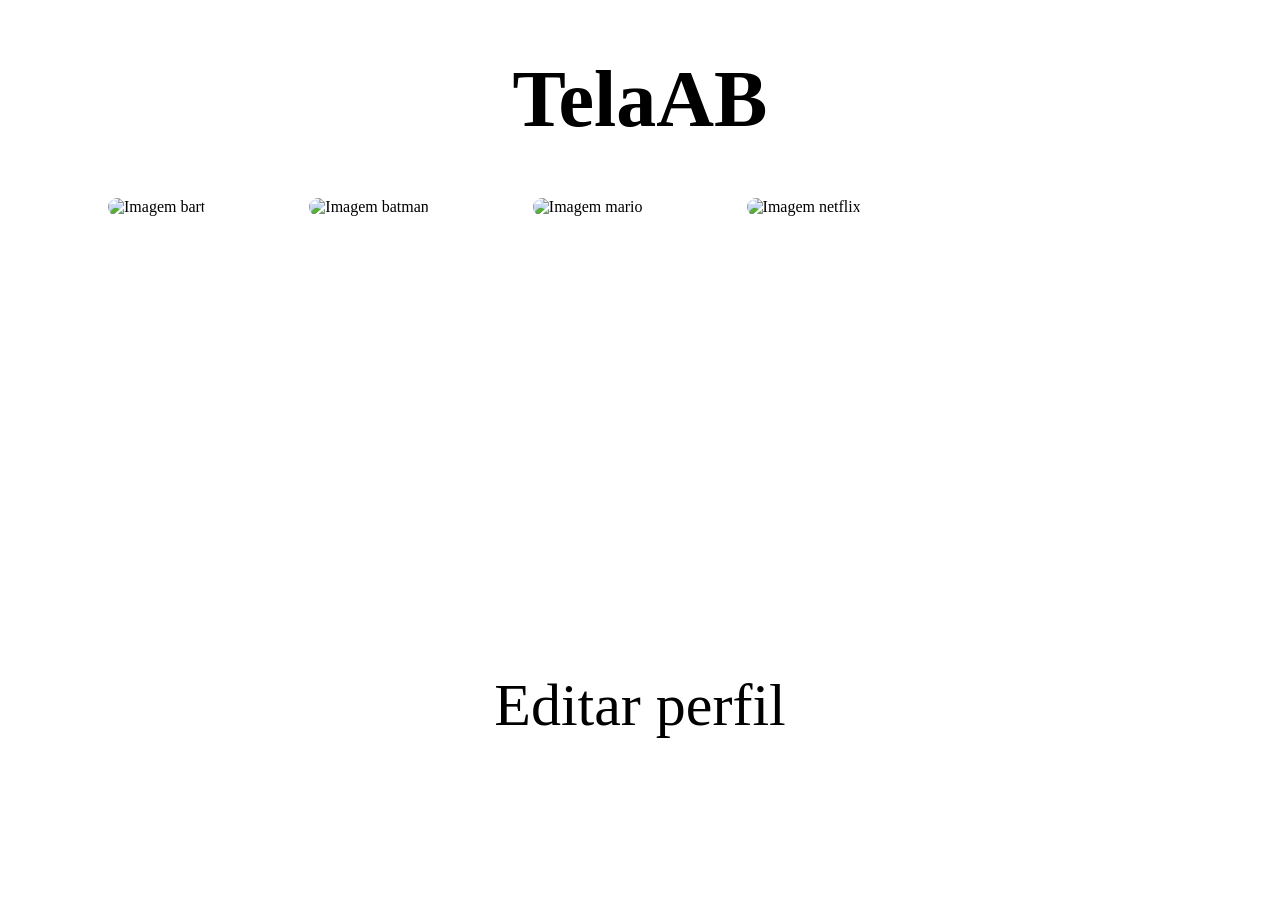
==== index.html @ 40535719 "Add files via upload" ====
<!DOCTYPE html>
<html lang="en">
<head>
    <meta charset="UTF-8">
    <link rel="stylesheet" href="style.css">
    <meta name="viewport" content="width=device-width, initial-scale=1.0">
    <title>Document</title>
</head>
<body>
    <h1>TelaAB</h1>
    <p class="editar">Editar perfil</p>
</body>

</html> 
<img src="https://m.media-amazon.com/images/S/pv-target-images/f52282675c10cb44583837aeec4fd4729ab3083fbd585c1742b1b01ba7d00ef1._SX1080_FMjpg_.jpg" alt="Imagem bart">
<img src="https://i.redd.it/batman-profile-pics-v0-n1jfml9s6fid1.jpg?width=735&format=pjpg&auto=webp&s=100cf9e74dfc54438a80d8e795f6e31f49aa7649" alt="Imagem batman">
<img src="https://projectn.com.br/wp-content/uploads/2020/11/awards-supermario.png" alt="Imagem mario">
<img src="https://i.pinimg.com/474x/32/3e/cc/323ecca68b7105d23184e783b86b0c5a.jpg" alt="Imagem netflix">    

<div>
    
</div>
---- style.css ----
h1{
    text-align: center;
    font-size: 80px
}
.editar{
    position: fixed;
    bottom: 100px;
    left: 50%;
    transform: translatex(-50%);
    font-size: 60px;
}
div{/*Para centralizar a div*/
    display: flex;
    align-items: center;
    justify-content: center;
    flex-direction: column;
}
img{
    width: 25vh;
    aspect-ratio: 1/1;
    object-fit: cover;
    border-radius: 10px;
    margin-left: 100px;
  
}
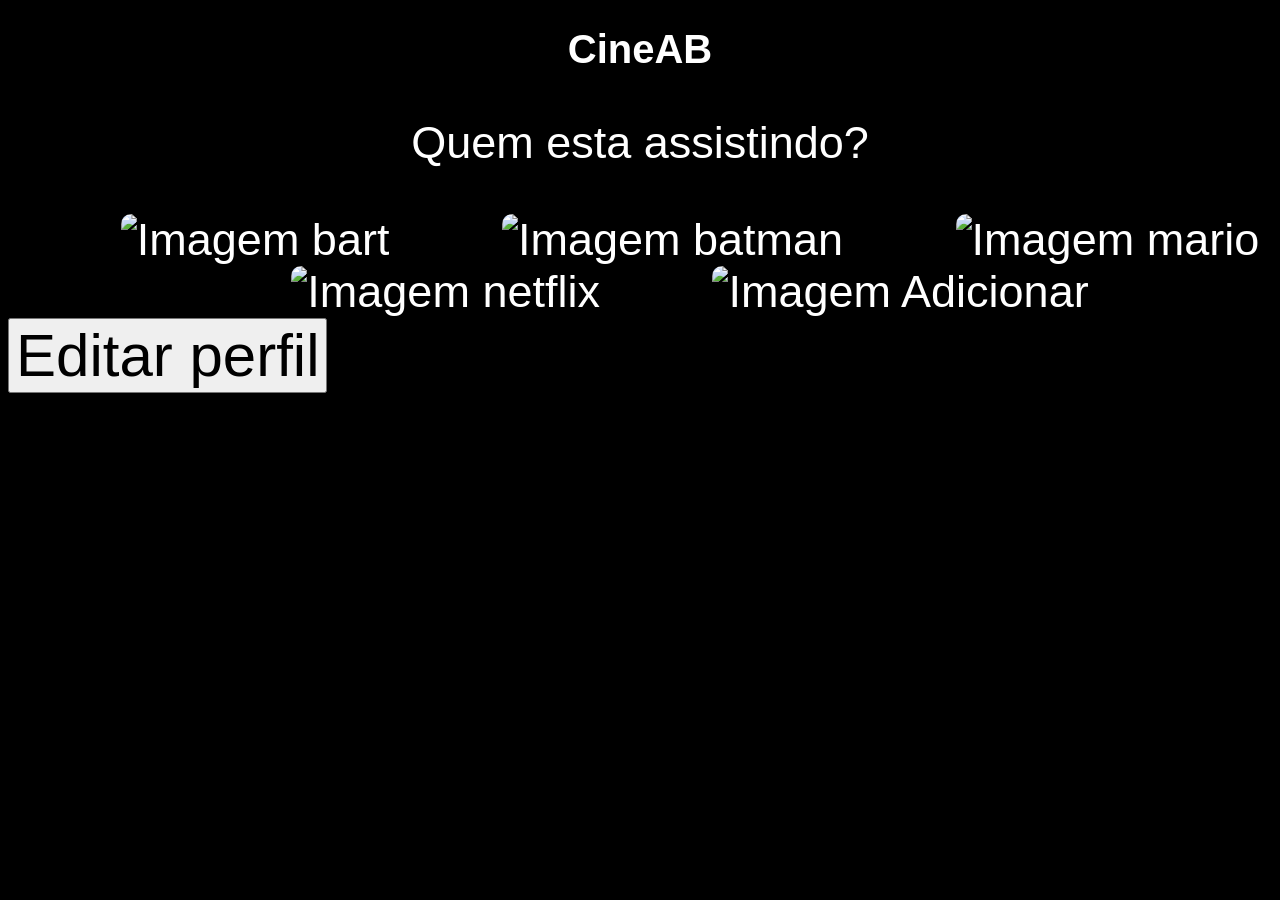
==== commit 570281b6: "Add files via upload" ====
--- a/index.html
+++ b/index.html
@@ -6,17 +6,21 @@
     <meta name="viewport" content="width=device-width, initial-scale=1.0">
     <title>Document</title>
 </head>
+<style></style>
 <body>
-    <h1>TelaAB</h1>
-    <p class="editar">Editar perfil</p>
+    <h1>CineAB</h1>
+    <p> Quem esta assistindo?</p>
+    <div class="geral">
+        <div class="gerenciar perfis">
+            <img src="https://m.media-amazon.com/images/S/pv-target-images/f52282675c10cb44583837aeec4fd4729ab3083fbd585c1742b1b01ba7d00ef1._SX1080_FMjpg_.jpg" alt="Imagem bart">
+            <img src="https://i.redd.it/batman-profile-pics-v0-n1jfml9s6fid1.jpg?width=735&format=pjpg&auto=webp&s=100cf9e74dfc54438a80d8e795f6e31f49aa7649" alt="Imagem batman">
+            <img src="https://projectn.com.br/wp-content/uploads/2020/11/awards-supermario.png" alt="Imagem mario">
+            <img src="https://i.pinimg.com/474x/32/3e/cc/323ecca68b7105d23184e783b86b0c5a.jpg" alt="Imagem netflix">   
+            <img src="https://images.icon-icons.com/2442/PNG/512/add_profile_user_icon_148635.png" alt="Imagem Adicionar"> 
+        </div>
+    </div>
+    <button Class="editar">Editar perfil</button>
+
 </body>
 
 </html> 
-<img src="https://m.media-amazon.com/images/S/pv-target-images/f52282675c10cb44583837aeec4fd4729ab3083fbd585c1742b1b01ba7d00ef1._SX1080_FMjpg_.jpg" alt="Imagem bart">
-<img src="https://i.redd.it/batman-profile-pics-v0-n1jfml9s6fid1.jpg?width=735&format=pjpg&auto=webp&s=100cf9e74dfc54438a80d8e795f6e31f49aa7649" alt="Imagem batman">
-<img src="https://projectn.com.br/wp-content/uploads/2020/11/awards-supermario.png" alt="Imagem mario">
-<img src="https://i.pinimg.com/474x/32/3e/cc/323ecca68b7105d23184e783b86b0c5a.jpg" alt="Imagem netflix">    
-
-<div>
-    
-</div>
--- a/style.css
+++ b/style.css
@@ -1,20 +1,22 @@
 h1{
     text-align: center;
-    font-size: 80px
+    font-size: 40px
+    
+    
+}
+.geral{
+    display: flex;
+    flex-direction: column; /* um embaixo do outro */
+    align-items: center; /* centraliza */
 }
 .editar{
-    position: fixed;
-    bottom: 100px;
-    left: 50%;
-    transform: translatex(-50%);
-    font-size: 60px;
-}
-div{/*Para centralizar a div*/
-    display: flex;
+   display: flex;
     align-items: center;
     justify-content: center;
     flex-direction: column;
+    font-size: 60px;
 }
+
 img{
     width: 25vh;
     aspect-ratio: 1/1;
@@ -22,4 +24,11 @@
     border-radius: 10px;
     margin-left: 100px;
   
+}
+body{
+    background-color: rgb(0, 0, 0);
+    color: white;
+    text-align: center;
+    font-size: 45px;
+    font-family: 'Arial', sans-serif;
 }
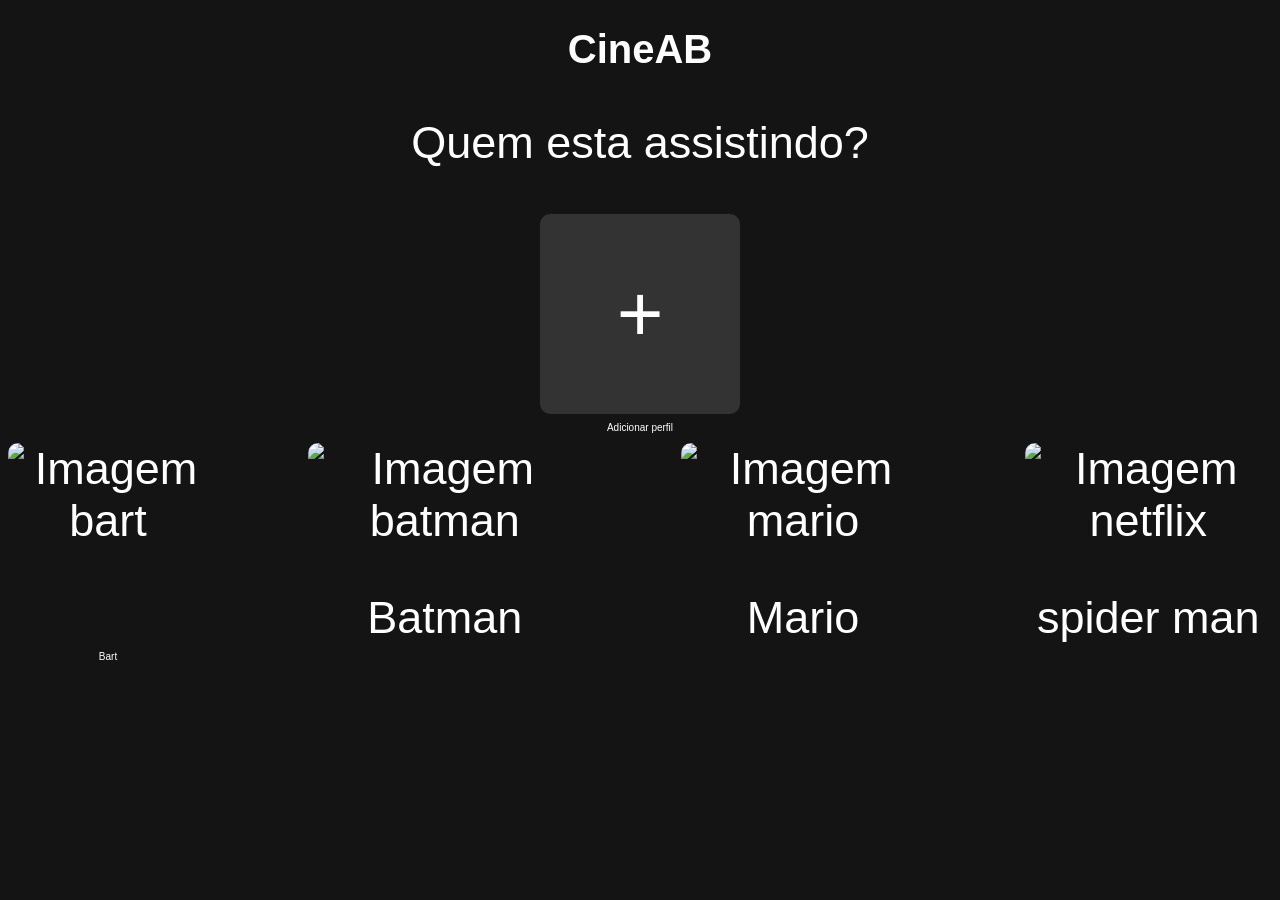
==== commit 0607d702: "Add files via upload" ====
--- a/index.html
+++ b/index.html
@@ -11,16 +11,29 @@
     <h1>CineAB</h1>
     <p> Quem esta assistindo?</p>
     <div class="geral">
-        <div class="gerenciar perfis">
-            <img src="https://m.media-amazon.com/images/S/pv-target-images/f52282675c10cb44583837aeec4fd4729ab3083fbd585c1742b1b01ba7d00ef1._SX1080_FMjpg_.jpg" alt="Imagem bart">
-            <img src="https://i.redd.it/batman-profile-pics-v0-n1jfml9s6fid1.jpg?width=735&format=pjpg&auto=webp&s=100cf9e74dfc54438a80d8e795f6e31f49aa7649" alt="Imagem batman">
-            <img src="https://projectn.com.br/wp-content/uploads/2020/11/awards-supermario.png" alt="Imagem mario">
-            <img src="https://i.pinimg.com/474x/32/3e/cc/323ecca68b7105d23184e783b86b0c5a.jpg" alt="Imagem netflix">   
-            <img src="https://images.icon-icons.com/2442/PNG/512/add_profile_user_icon_148635.png" alt="Imagem Adicionar"> 
+        <div class="perfil adicionar">
+            <div class="botao">+</div>
+            <p>Adicionar perfil</p>
+        </div>
+        <div class="imagens">
+            <div Class="perfil">
+                <img src="https://m.media-amazon.com/images/S/pv-target-images/f52282675c10cb44583837aeec4fd4729ab3083fbd585c1742b1b01ba7d00ef1._SX1080_FMjpg_.jpg" alt="Imagem bart">
+                <p>Bart</p>
+            </div>
+            <div Class="pefil">
+                <img src="https://i.redd.it/batman-profile-pics-v0-n1jfml9s6fid1.jpg?width=735&format=pjpg&auto=webp&s=100cf9e74dfc54438a80d8e795f6e31f49aa7649" alt="Imagem batman">
+                <p>Batman</p>
+            </div>
+            <div Class="pefil">
+                <img src="https://encrypted-tbn0.gstatic.com/images?q=tbn:ANd9GcRBmymwT4O1oHA7kWm8Hwxy-2Dnz-3LrKmPeg&s" alt="Imagem mario">
+                <p>Mario</p>
+            </div>
+            <div Class="pefil">
+                <img src="https://ovicio.com.br/wp-content/uploads/2024/01/20240110-1ff59830-fec2-4daa-94ba-2fd57a3a5775-555x555.jpg" alt="Imagem netflix">   
+                <p>spider man</p>
+            </div>          
         </div>
     </div>
-    <button Class="editar">Editar perfil</button>
-
 </body>
 
 </html> 
--- a/style.css
+++ b/style.css
@@ -1,34 +1,50 @@
 h1{
     text-align: center;
-    font-size: 40px
-    
-    
+    font-size: 40px   
 }
-.geral{
-    display: flex;
-    flex-direction: column; /* um embaixo do outro */
-    align-items: center; /* centraliza */
-}
-.editar{
-   display: flex;
-    align-items: center;
-    justify-content: center;
-    flex-direction: column;
-    font-size: 60px;
-}
-
 img{
-    width: 25vh;
+    width: 200px;
     aspect-ratio: 1/1;
     object-fit: cover;
     border-radius: 10px;
-    margin-left: 100px;
-  
+}
+.imagens{
+    display: flex;
+    flex-direction: row; 
+    justify-content: center; 
+    gap: 100px; 
 }
 body{
-    background-color: rgb(0, 0, 0);
+    background-color: rgb(20, 20, 20);
     color: white;
     text-align: center;
     font-size: 45px;
     font-family: 'Arial', sans-serif;
+}
+.perfil{
+    display: flex;
+    flex-direction: column; 
+    align-items: center;
+}
+.perfil p{
+    font-size: 30px;
+    margin-top: 8px;
+    font-size: 10px;
+}
+.adicionar .botao{
+    width: 200px;
+    height: 200px;
+    background-color: #333;
+    border-radius: 10px;
+
+    display: flex;
+    align-items: center;
+    justify-content: center;
+
+    font-size: 80px;
+    cursor: pointer;
+}
+
+.adicionar .botao:hover{
+    background-color: #555;
 }
